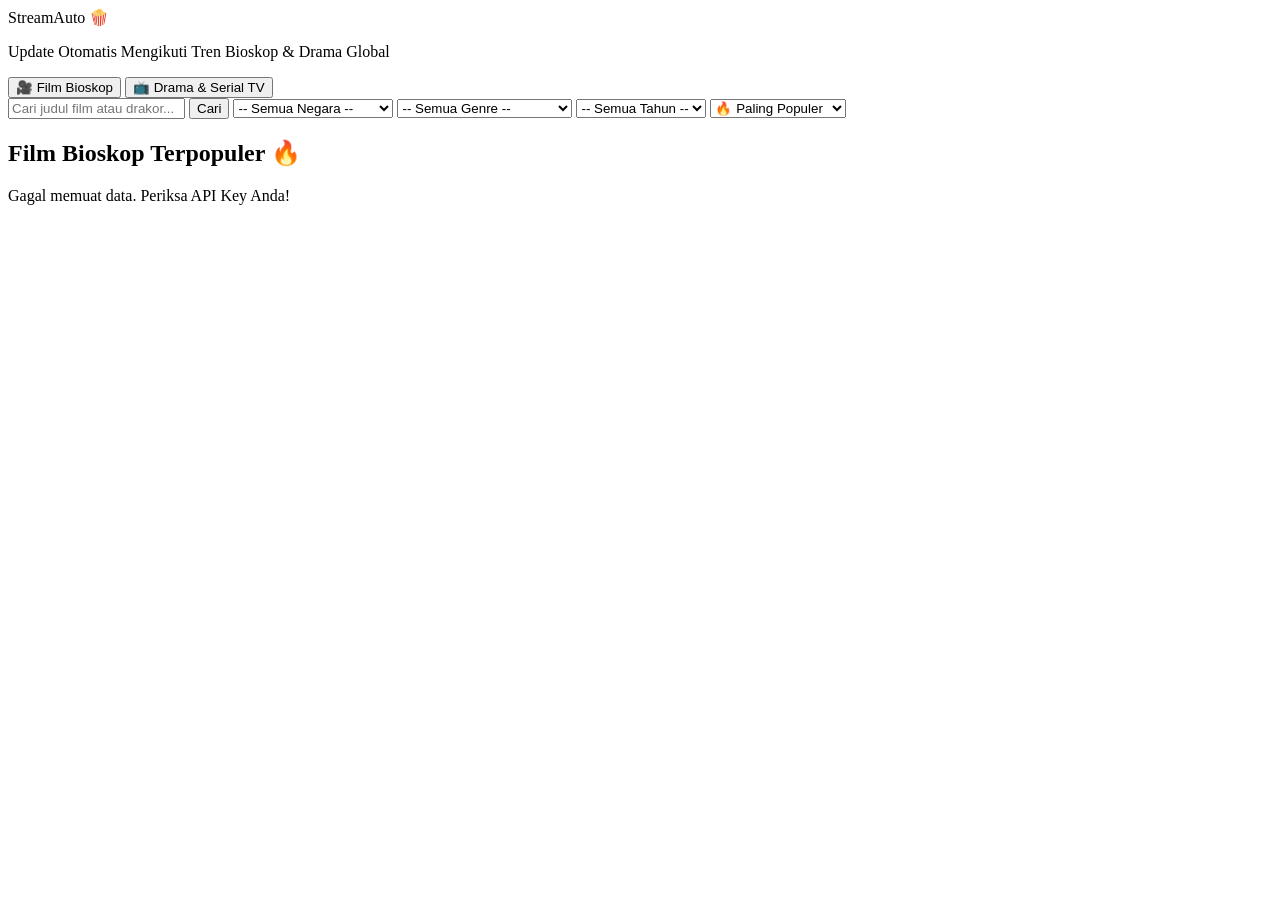
==== nonton.html @ 33d4e04e "Create nonton.html" ====
<!DOCTYPE html>
<html lang="id">
<head>
    <meta charset="UTF-8">
    <meta name="viewport" content="width=device-width, initial-scale=1.0">
    <title>Memutar Film - StreamAuto</title>
    <link rel="stylesheet" href="style.css">
</head>
<body>

    <header>
        <div class="logo"><a href="index.html" style="color: #e50914; text-decoration: none;">← Kembali ke Beranda</a></div>
    </header>

    <main class="container">
        <!-- Area Pemutar Video VidSrc dengan Proteksi Sandbox Anti-Iklan Luar -->
        <div class="player-container">
            <iframe id="vidSrcPlayer" src="" allowfullscreen scrolling="no" sandbox="allow-forms allow-popper-handlers allow-same-origin allow-scripts flex"></iframe>
        </div>

        <!-- Detail Informasi Film Singkronisasi Otomatis -->
        <div class="movie-detail">
            <h1 id="movieTitle">Memuat Judul...</h1>
            <p id="movieMeta" style="color: #888; font-size: 14px;"></p>
            <p id="movieOverview" class="overview"></p>
        </div>

        <!-- REKOMENDASI FILM SERUPA -->
        <div class="recommendations" style="margin-top: 40px;">
            <h3 style="border-left: 4px solid #e50914; padding-left: 10px;">Rekomendasi Film Serupa 🎬</h3>
            <div id="recommendationGrid" class="movie-grid">
                <div class="loading">Memuat rekomendasi serupa...</div>
            </div>
        </div>
    </main>

    <script>
        // INTEGRASI API KEY TMDB ANDA
        const TMDB_API_KEY = 'b9b1bba28890e19391f15763ac33de7e'; 
        const BASE_URL = 'https://themoviedb.org';

        // Menangkap parameter ID film dari halaman utama (?id=xxxx)
        const urlParams = new URLSearchParams(window.location.search);
        const movieId = urlParams.get('id');

        if (movieId) {
            // 1. Ambil Elemen Iframe dan Hubungkan Langsung ke Server VidSrc
            const player = document.getElementById('vidSrcPlayer');
            player.src = `https://vidsrcme.su{movieId}`;

            // 2. Mengambil Detail Informasi Film dari API TMDB Anda
            fetch(`${BASE_URL}/movie/${movieId}?api_key=${TMDB_API_KEY}&language=id-ID`)
                .then(res => res.json())
                .then(movie => {
                    document.getElementById('movieTitle').innerText = movie.title;
                    
                    // Format penulisan tahun dan skor rating film
                    const releaseYear = movie.release_date ? movie.release_date.split('-')[0] : 'N/A';
                    document.getElementById('movieMeta').innerText = `Tahun Rilis: ${releaseYear} | Skor Kontribusi: ⭐ ${movie.vote_average.toFixed(1)}`;
                    
                    // Menampilkan sinopsis film
                    document.getElementById('movieOverview').innerText = movie.overview || "Sinopsis belum tersedia dalam Bahasa Indonesia untuk film ini.";
                    document.title = `Nonton ${movie.title} - StreamAuto`;
                })
                .catch(err => {
                    console.error("Gagal memuat detail dari TMDB:", err);
                    document.getElementById('movieTitle').innerText = "Gagal Memuat Informasi Film";
                });

            // 3. Menarik Rekomendasi Film Serupa secara Otomatis dari API TMDB Anda
            fetch(`${BASE_URL}/movie/${movieId}/recommendations?api_key=${TMDB_API_KEY}&language=id-ID`)
                .then(res => res.json())
                .then(data => {
                    const grid = document.getElementById('recommendationGrid');
                    grid.innerHTML = ''; // Menghapus teks memuat sebelumnya
                    
                    // Batasi hanya menampilkan maksimal 6 kartu rekomendasi biar seimbang di layar
                    const limitedList = data.results.slice(0, 6);
                    
                    if(limitedList.length === 0) {
                        grid.innerHTML = "<p style='color:#666; grid-column: 1/-1; text-align:center;'>Tidak ada rekomendasi film serupa yang ditemukan.</p>";
                        return;
                    }

                    // Loop untuk mencetak kartu film rekomendasi
                    limitedList.forEach(rec => {
                        const poster = rec.poster_path ? `https://tmdb.org{rec.poster_path}` : 'https://placeholder.com';
                        const card = document.createElement('div');
                        card.className = 'movie-card';
                        card.innerHTML = `
                            <a href="nonton.html?id=${rec.id}">
                                <img src="${poster}" alt="${rec.title}" loading="lazy">
                                <div class="movie-info">
                                    <h3>${rec.title}</h3>
                                    <span class="rating">⭐ ${rec.vote_average.toFixed(1)}</span>
                                </div>
                            </a>
                        `;
                        grid.appendChild(card);
                    });
                })
                .catch(err => {
                    console.error("Gagal menarik data rekomendasi:", err);
                    document.getElementById('recommendationGrid').innerHTML = "";
                });
        } else {
            // Jika halaman diakses tanpa ID film yang valid, tendang balik ke beranda
            window.location.href = 'index.html';
        }
    </script>
</body>
</html>
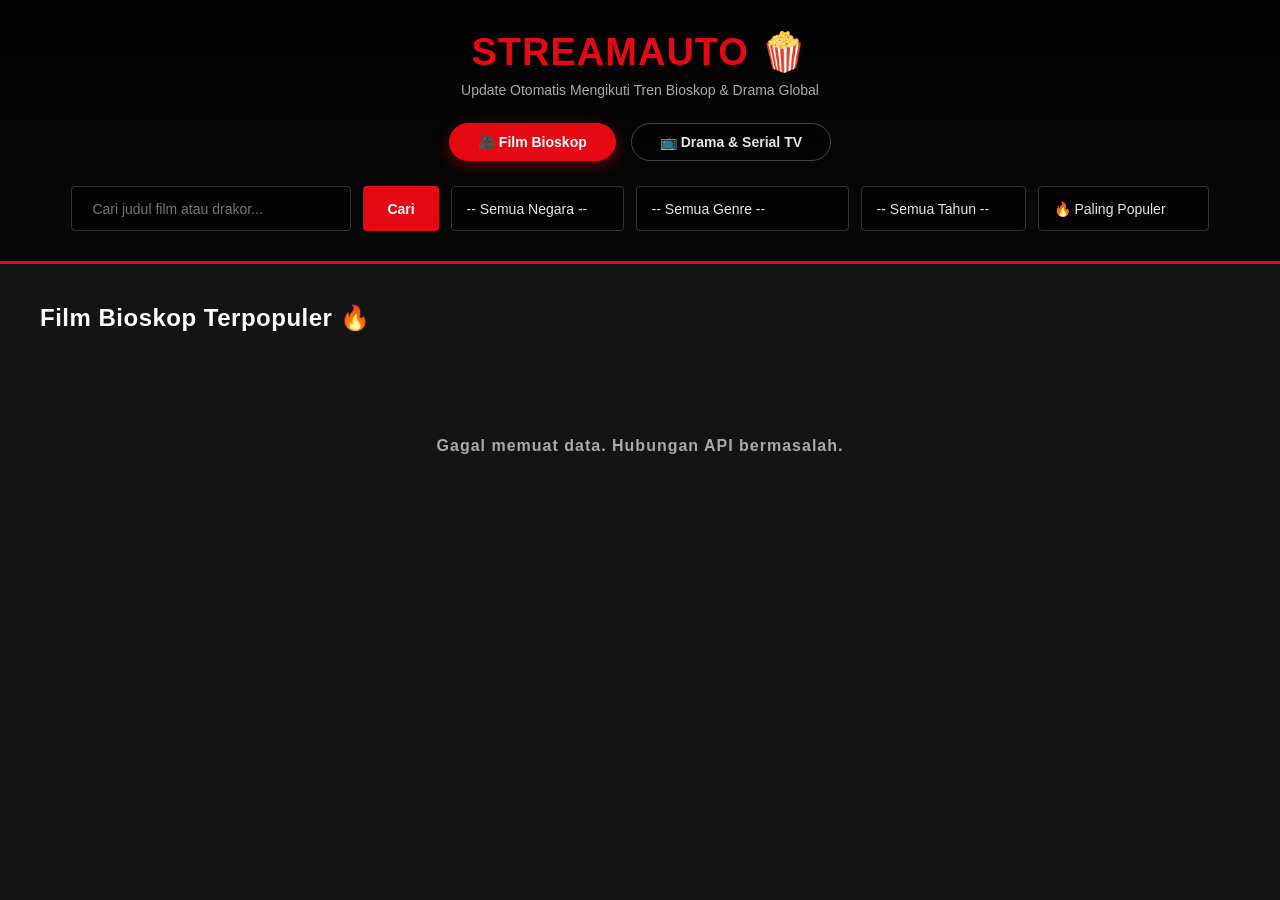
==== commit 3d3b2ca3: "Refactor comments in nonton.html for accuracy Updated comments for clarity and corrected terminology" ====
--- a/nonton.html
+++ b/nonton.html
@@ -13,12 +13,12 @@
     </header>
 
     <main class="container">
-        <!-- Area Pemutar Video VidSrc dengan Proteksi Sandbox Anti-Iklan Luar -->
-        <div class="player-container">
+        <!-- Area Pemutar Video VidSrc dengan Proteksi Sandbox Anti-Iklan Redirect -->
+        <div class="player-wrapper">
             <iframe id="vidSrcPlayer" src="" allowfullscreen scrolling="no" sandbox="allow-forms allow-popper-handlers allow-same-origin allow-scripts flex"></iframe>
         </div>
 
-        <!-- Detail Informasi Film Singkronisasi Otomatis -->
+        <!-- Detail Informasi Film Sinkronisasi Otomatis -->
         <div class="movie-detail">
             <h1 id="movieTitle">Memuat Judul...</h1>
             <p id="movieMeta" style="color: #888; font-size: 14px;"></p>
@@ -37,28 +37,28 @@
     <script>
         // INTEGRASI API KEY TMDB ANDA
         const TMDB_API_KEY = 'b9b1bba28890e19391f15763ac33de7e'; 
-        const BASE_URL = 'https://themoviedb.org';
+        const BASE_URL = 'https://themoviedb.org'; // SUDAH DIPERBAIKI (Wajib menggunakan api.)
+        const EMBED_DOMAIN = 'https://vidsrc-embed.ru'; // Menggunakan domain dokumen baru Anda
 
         // Menangkap parameter ID film dari halaman utama (?id=xxxx)
         const urlParams = new URLSearchParams(window.location.search);
         const movieId = urlParams.get('id');
 
         if (movieId) {
-            // 1. Ambil Elemen Iframe dan Hubungkan Langsung ke Server VidSrc
+            // 1. Hubungkan Langsung ke Server VidSrc Sesuai Dokumen Baru Anda
             const player = document.getElementById('vidSrcPlayer');
-            player.src = `https://vidsrcme.su{movieId}`;
+            player.src = `${EMBED_DOMAIN}/movie?tmdb=${movieId}&ds_lang=id&autoplay=1`;
 
-            // 2. Mengambil Detail Informasi Film dari API TMDB Anda
+            // 2. Mengambil Detail Informasi Film dari API TMDB
             fetch(`${BASE_URL}/movie/${movieId}?api_key=${TMDB_API_KEY}&language=id-ID`)
                 .then(res => res.json())
                 .then(movie => {
                     document.getElementById('movieTitle').innerText = movie.title;
                     
-                    // Format penulisan tahun dan skor rating film
+                    // Format penulisan tahun rilis pendek dan skor rating film
                     const releaseYear = movie.release_date ? movie.release_date.split('-')[0] : 'N/A';
                     document.getElementById('movieMeta').innerText = `Tahun Rilis: ${releaseYear} | Skor Kontribusi: ⭐ ${movie.vote_average.toFixed(1)}`;
                     
-                    // Menampilkan sinopsis film
                     document.getElementById('movieOverview').innerText = movie.overview || "Sinopsis belum tersedia dalam Bahasa Indonesia untuk film ini.";
                     document.title = `Nonton ${movie.title} - StreamAuto`;
                 })
@@ -67,20 +67,20 @@
                     document.getElementById('movieTitle').innerText = "Gagal Memuat Informasi Film";
                 });
 
-            // 3. Menarik Rekomendasi Film Serupa secara Otomatis dari API TMDB Anda
+            // 3. Menarik Rekomendasi Film Serupa secara Otomatis dari API TMDB
             fetch(`${BASE_URL}/movie/${movieId}/recommendations?api_key=${TMDB_API_KEY}&language=id-ID`)
                 .then(res => res.json())
                 .then(data => {
                     const grid = document.getElementById('recommendationGrid');
-                    grid.innerHTML = ''; // Menghapus teks memuat sebelumnya
+                    grid.innerHTML = ''; // Menghapus teks loading
                     
-                    // Batasi hanya menampilkan maksimal 6 kartu rekomendasi biar seimbang di layar
-                    const limitedList = data.results.slice(0, 6);
-                    
-                    if(limitedList.length === 0) {
+                    if(!data.results || data.results.length === 0) {
                         grid.innerHTML = "<p style='color:#666; grid-column: 1/-1; text-align:center;'>Tidak ada rekomendasi film serupa yang ditemukan.</p>";
                         return;
                     }
+
+                    // Batasi hanya menampilkan maksimal 6 kartu rekomendasi
+                    const limitedList = data.results.slice(0, 6);
 
                     // Loop untuk mencetak kartu film rekomendasi
                     limitedList.forEach(rec => {
@@ -104,7 +104,6 @@
                     document.getElementById('recommendationGrid').innerHTML = "";
                 });
         } else {
-            // Jika halaman diakses tanpa ID film yang valid, tendang balik ke beranda
             window.location.href = 'index.html';
         }
     </script>
--- a/style.css
+++ b/style.css
@@ -0,0 +1,420 @@
+/* ==========================================================================
+   1. RESET & VARIABEL UTAMA (Tema Netflix Premium)
+   ========================================================================== */
+:root {
+    --netflix-black: #141414;
+    --netflix-dark: #080808;
+    --netflix-red: #e50914;
+    --netflix-red-hover: #b80710;
+    --text-white: #ffffff;
+    --text-gray: #aaaaaa;
+    --text-light-gray: #e5e5e5;
+    --card-background: #181818;
+    --border-color: #262626;
+    --shadow-color: rgba(0, 0, 0, 0.7);
+}
+
+* {
+    box-sizing: border-box;
+    margin: 0;
+    padding: 0;
+}
+
+body {
+    background-color: var(--netflix-black);
+    color: var(--text-white);
+    font-family: 'Helvetica Neue', Helvetica, Arial, sans-serif;
+    min-height: 100vh;
+    -webkit-font-smoothing: antialiased;
+}
+
+/* ==========================================================================
+   2. HEADER & LOGO AREA
+   ========================================================================== */
+header {
+    background: linear-gradient(to bottom, rgba(0,0,0,0.8) 0%, rgba(20,20,20,0) 100%);
+    background-color: var(--netflix-dark);
+    padding: 30px 20px;
+    text-align: center;
+    border-bottom: 3px solid var(--netflix-red);
+}
+
+.logo {
+    font-size: 38px;
+    font-weight: 900;
+    color: var(--netflix-red);
+    letter-spacing: 1px;
+    text-transform: uppercase;
+    cursor: pointer;
+    user-select: none;
+    display: inline-block;
+    transition: transform 0.3s ease;
+}
+
+.logo:hover {
+    transform: scale(1.05);
+}
+
+.logo a {
+    color: var(--netflix-red);
+    text-decoration: none;
+}
+
+header p {
+    margin-top: 8px;
+    color: var(--text-gray);
+    font-size: 14px;
+    font-weight: 500;
+}
+
+/* ==========================================================================
+   3. NAVIGASI TABS (Kategori Film & TV)
+   ========================================================================== */
+.nav-tabs {
+    margin-top: 25px;
+    display: flex;
+    justify-content: center;
+    gap: 15px;
+}
+
+.tab-btn {
+    padding: 10px 28px;
+    background-color: rgba(0, 0, 0, 0.4);
+    color: var(--text-light-gray);
+    border: 1px solid #444;
+    border-radius: 20px; /* Membuat sudut membulat elegan */
+    cursor: pointer;
+    font-weight: bold;
+    font-size: 14px;
+    transition: all 0.2s ease;
+}
+
+.tab-btn:hover {
+    background-color: rgba(255, 255, 255, 0.1);
+    border-color: var(--text-white);
+    color: var(--text-white);
+}
+
+.tab-btn.active {
+    background-color: var(--netflix-red);
+    border-color: var(--netflix-red);
+    color: var(--text-white);
+    box-shadow: 0 4px 15px rgba(229, 9, 20, 0.4);
+}
+
+/* ==========================================================================
+   4. PANEL PENCARIAN & FILTER RESPONSIF (HP, TAB, LAPTOP)
+   ========================================================================== */
+.search-bar-container {
+    margin-top: 25px;
+    display: flex;
+    justify-content: center;
+    align-items: center;
+    gap: 12px;
+    flex-wrap: wrap; 
+    padding: 0 20px;
+    width: 100%;
+}
+
+.search-bar-container input {
+    padding: 12px 20px;
+    width: 280px; 
+    height: 45px;
+    border: 1px solid #333;
+    border-radius: 4px;
+    background-color: rgba(0, 0, 0, 0.75);
+    color: var(--text-white);
+    font-size: 14px;
+    outline: none;
+    transition: all 0.3s ease;
+}
+
+.search-bar-container input:focus {
+    border-color: var(--text-white);
+    background-color: rgba(0, 0, 0, 0.9);
+    box-shadow: 0 0 8px rgba(255, 255, 255, 0.2);
+}
+
+.search-bar-container button {
+    padding: 0 24px;
+    height: 45px;
+    background-color: var(--netflix-red);
+    color: var(--text-white);
+    border: none;
+    border-radius: 4px;
+    cursor: pointer;
+    font-weight: bold;
+    font-size: 14px;
+    transition: background 0.2s ease;
+    display: flex;
+    align-items: center;
+    justify-content: center;
+}
+
+.search-bar-container button:hover {
+    background-color: var(--netflix-red-hover);
+}
+
+.search-bar-container select {
+    padding: 0 15px;
+    height: 45px;
+    min-width: 160px; 
+    background-color: rgba(0, 0, 0, 0.75);
+    color: var(--text-light-gray);
+    border: 1px solid #333;
+    border-radius: 4px;
+    font-size: 14px;
+    cursor: pointer;
+    outline: none;
+    transition: border-color 0.2s;
+    appearance: none; 
+    -webkit-appearance: none;
+    background-image: url("data:image/svg+xml;utf8,<svg xmlns='http://w3.org' width='10' height='6' viewBox='0 0 10 6'><path fill='%23aaa' d='M0 0l5 5 5-5z'/></svg>"); 
+    background-repeat: no-repeat;
+    background-position: right 15px center;
+    padding-right: 35px;
+}
+
+.search-bar-container select:focus {
+    border-color: var(--netflix-red);
+}
+
+/* ==========================================================================
+   5. LAYOUT GRID & KARTU POSTER FILM
+   ========================================================================== */
+.container {
+    max-width: 1400px;
+    margin: 40px auto;
+    padding: 0 40px;
+}
+
+h2, h3 {
+    font-size: 24px;
+    font-weight: bold;
+    margin-bottom: 25px;
+    letter-spacing: 0.5px;
+}
+
+.movie-grid {
+    display: grid;
+    grid-template-columns: repeat(auto-fill, minmax(200px, 1fr));
+    gap: 25px;
+}
+
+.movie-card {
+    background-color: var(--card-background);
+    border-radius: 6px;
+    overflow: hidden;
+    box-shadow: 0 4px 10px rgba(0,0,0,0.3);
+    transition: transform 0.4s cubic-bezier(0.25, 0.8, 0.25, 1), box-shadow 0.4s ease;
+    position: relative;
+}
+
+.movie-card:hover {
+    transform: scale(1.08);
+    box-shadow: 0 12px 25px var(--shadow-color);
+    z-index: 10;
+}
+
+.movie-card a {
+    text-decoration: none;
+    color: inherit;
+}
+
+.movie-card img {
+    width: 100%;
+    height: 300px;
+    object-fit: cover;
+    display: block;
+    border-bottom: 1px solid #202020;
+}
+
+.movie-info {
+    padding: 15px;
+    background-color: var(--card-background);
+}
+
+.movie-info h3 {
+    font-size: 14px;
+    font-weight: bold;
+    margin: 0 0 8px 0;
+    white-space: nowrap;
+    overflow: hidden;
+    text-overflow: ellipsis;
+    color: var(--text-white);
+}
+
+.rating {
+    color: #46d369; /* Warna hijau khas Netflix Match */
+    font-size: 13px;
+    font-weight: bold;
+}
+
+.loading {
+    text-align: center;
+    grid-column: 1 / -1;
+    padding: 80px 0;
+    color: var(--text-gray);
+    font-size: 16px;
+    font-weight: bold;
+    letter-spacing: 1px;
+}
+
+/* ==========================================================================
+   6. HALAMAN STRUKTUR STREAMING PLAYER (`stream.html`)
+   ========================================================================== */
+.player-wrapper {
+    position: relative;
+    padding-bottom: 56.25%; /* Aspek rasio layar lebar 16:9 */
+    height: 0;
+    overflow: hidden;
+    border-radius: 8px;
+    background: #000;
+    box-shadow: 0 10px 30px rgba(0,0,0,0.8);
+    border: 1px solid var(--border-color);
+}
+
+.player-wrapper iframe {
+    position: absolute;
+    top: 0; left: 0; width: 100%; height: 100%; border: 0;
+}
+
+.navigation-bar {
+    display: flex;
+    justify-content: space-between;
+    align-items: center;
+    margin-top: 15px;
+    background: #161616;
+    padding: 12px 20px;
+    border-radius: 6px;
+    border: 1px solid var(--border-color);
+}
+
+.nav-group {
+    display: flex;
+    gap: 10px;
+}
+
+.stream-btn {
+    padding: 10px 18px;
+    background-color: #262626;
+    color: #fff;
+    border: none;
+    border-radius: 4px;
+    font-weight: bold;
+    font-size: 14px;
+    cursor: pointer;
+    text-decoration: none;
+    transition: all 0.2s;
+    display: inline-flex;
+    align-items: center;
+    justify-content: center;
+}
+
+.stream-btn:hover {
+    background-color: #363636;
+}
+
+.stream-btn.primary {
+    background-color: var(--netflix-red);
+}
+
+.stream-btn.primary:hover {
+    background-color: var(--netflix-red-hover);
+}
+
+.stream-btn:disabled {
+    background-color: #1a1a1a;
+    color: #555;
+    cursor: not-allowed;
+}
+
+.movie-detail {
+    margin-top: 25px;
+    border-bottom: 1px solid #222;
+    padding-bottom: 20px;
+}
+
+.movie-detail h1 { 
+    margin: 0 0 8px 0; 
+    font-size: 26px; 
+}
+
+.overview {
+    color: #ccc;
+    line-height: 1.6;
+    font-size: 16px;
+    margin-top: 10px;
+}
+
+/* ==========================================================================
+   7. MEDIA QUERIES RESPONSIVITAS DEVICE
+   ========================================================================== */
+
+/* KONDISI UNTUK TABLET (Lebar Maksimal 1024px) */
+@media (max-width: 1024px) {
+    .container {
+        padding: 0 30px;
+    }
+    .search-bar-container {
+        gap: 10px;
+    }
+    .search-bar-container input {
+        width: 240px; 
+    }
+    .search-bar-container select {
+        min-width: 140px;
+    }
+}
+
+/* KONDISI UNTUK SMARTPHONE / HP (Lebar Maksimal 768px) */
+@media (max-width: 768px) {
+    .container {
+        padding: 0 20px;
+        margin: 25px auto;
+    }
+    
+    header {
+        padding: 20px 10px;
+    }
+
+    .logo {
+        font-size: 30px;
+    }
+
+    /* Transformasi Dropdown Filter menjadi Vertikal Penuh di HP */
+    .search-bar-container {
+        flex-direction: column;
+        align-items: stretch;
+        gap: 8px;
+        margin-top: 15px;
+        padding: 0;
+    }
+
+    .search-bar-container input,
+    .search-bar-container button,
+    .search-bar-container select {
+        width: 100% !important; 
+        max-width: 100%;
+        height: 48px; 
+        font-size: 15px; 
+    }
+
+    .movie-grid {
+        grid-template-columns: repeat(auto-fill, minmax(140px, 1fr));
+        gap: 15px;
+    }
+
+    .movie-card img {
+        height: 210px;
+    }
+
+    .navigation-bar {
+        padding: 10px;
+    }
+
+    .stream-btn {
+        padding: 8px 12px;
+        font-size: 12px;
+    }
+}
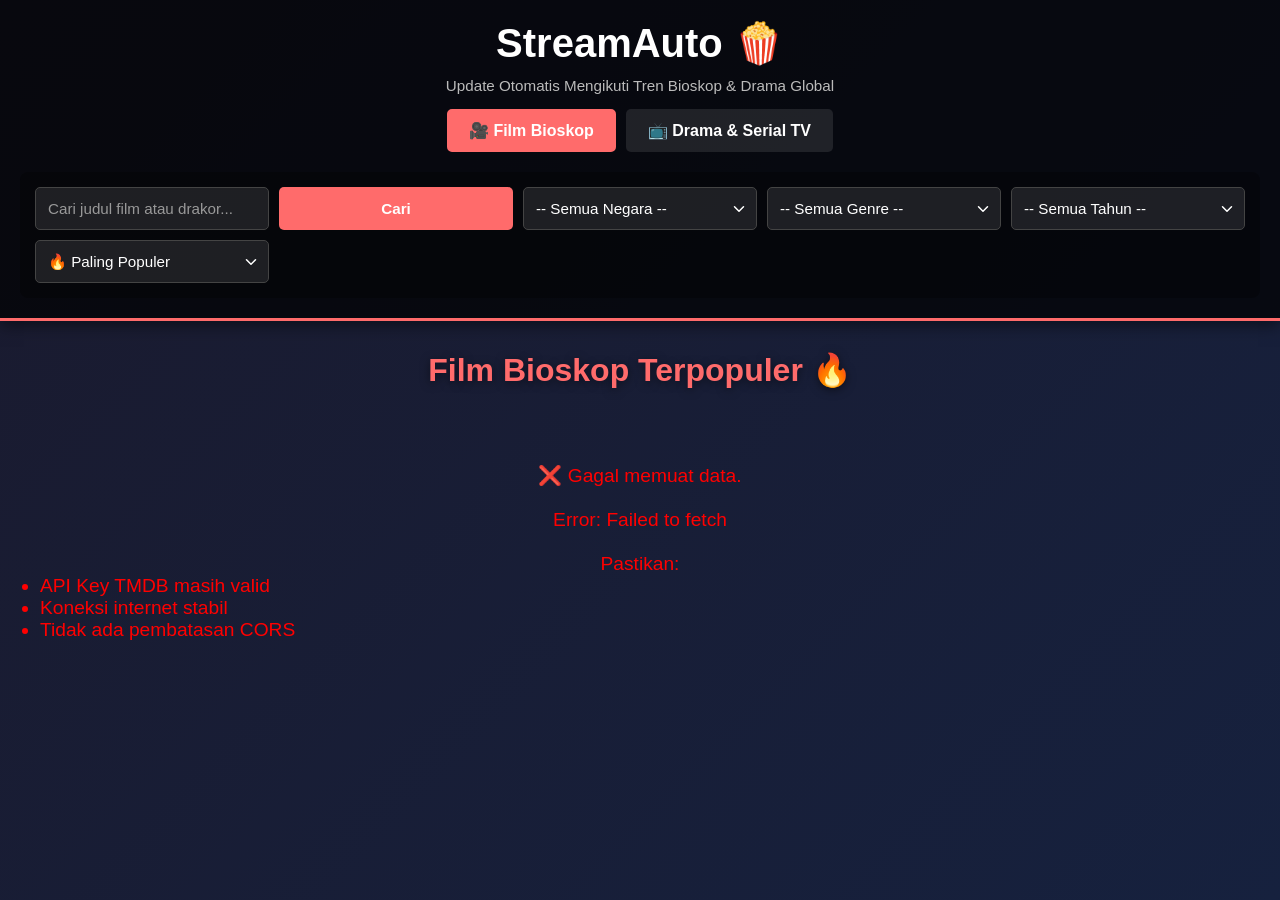
==== commit 70428dd1: "Update nonton.html" ====
--- a/nonton.html
+++ b/nonton.html
@@ -4,30 +4,215 @@
     <meta charset="UTF-8">
     <meta name="viewport" content="width=device-width, initial-scale=1.0">
     <title>Memutar Film - StreamAuto</title>
-    <link rel="stylesheet" href="style.css">
+    <style>
+* {
+    margin: 0;
+    padding: 0;
+    box-sizing: border-box;
+}
+
+body {
+    font-family: 'Segoe UI', Tahoma, Geneva, Verdana, sans-serif;
+    background: linear-gradient(135deg, #1a1a2e 0%, #16213e 100%);
+    color: #fff;
+    min-height: 100vh;
+}
+
+header {
+    background: rgba(0, 0, 0, 0.7);
+    padding: 20px;
+    text-align: center;
+    border-bottom: 3px solid #ff6b6b;
+    box-shadow: 0 4px 15px rgba(0, 0, 0, 0.5);
+}
+
+.logo a {
+    font-size: 1.5em;
+    color: #ff6b6b;
+    text-decoration: none;
+    transition: all 0.3s ease;
+}
+
+.logo a:hover {
+    color: #ff5252;
+}
+
+.container {
+    max-width: 1200px;
+    margin: 0 auto;
+    padding: 30px 20px;
+}
+
+.player-wrapper {
+    position: relative;
+    padding-bottom: 56.25%;
+    height: 0;
+    overflow: hidden;
+    margin-bottom: 30px;
+    border-radius: 10px;
+    box-shadow: 0 10px 30px rgba(0, 0, 0, 0.5);
+}
+
+.player-wrapper iframe {
+    position: absolute;
+    top: 0;
+    left: 0;
+    width: 100%;
+    height: 100%;
+    border: none;
+}
+
+.movie-detail {
+    background: rgba(0, 0, 0, 0.6);
+    padding: 30px;
+    border-radius: 10px;
+    margin-bottom: 30px;
+    border-left: 5px solid #ff6b6b;
+}
+
+.movie-detail h1 {
+    font-size: 2.5em;
+    margin-bottom: 10px;
+    color: #ff6b6b;
+}
+
+.movie-detail p {
+    margin: 10px 0;
+    line-height: 1.6;
+}
+
+.overview {
+    margin-top: 20px;
+    color: #ccc;
+    font-size: 1em;
+}
+
+.recommendations {
+    margin-top: 40px;
+}
+
+.recommendations h3 {
+    font-size: 1.5em;
+    margin-bottom: 20px;
+    border-left: 4px solid #ff6b6b;
+    padding-left: 10px;
+}
+
+.movie-grid {
+    display: grid;
+    grid-template-columns: repeat(auto-fill, minmax(200px, 1fr));
+    gap: 20px;
+}
+
+.movie-card {
+    background: rgba(0, 0, 0, 0.6);
+    border-radius: 10px;
+    overflow: hidden;
+    transition: all 0.3s ease;
+    cursor: pointer;
+    box-shadow: 0 4px 15px rgba(0, 0, 0, 0.4);
+}
+
+.movie-card:hover {
+    transform: translateY(-10px) scale(1.05);
+    box-shadow: 0 10px 30px rgba(255, 107, 107, 0.3);
+}
+
+.movie-card a {
+    text-decoration: none;
+    color: inherit;
+    display: block;
+}
+
+.movie-card img {
+    width: 100%;
+    height: 300px;
+    object-fit: cover;
+    transition: filter 0.3s ease;
+}
+
+.movie-card:hover img {
+    filter: brightness(0.7);
+}
+
+.movie-info {
+    padding: 15px;
+    background: rgba(0, 0, 0, 0.8);
+}
+
+.movie-info h3 {
+    font-size: 1.1em;
+    margin-bottom: 8px;
+    line-height: 1.4;
+    color: #fff;
+}
+
+.rating {
+    display: inline-block;
+    background: #ff6b6b;
+    padding: 5px 10px;
+    border-radius: 5px;
+    font-size: 0.9em;
+    font-weight: bold;
+}
+
+.loading {
+    grid-column: 1 / -1;
+    text-align: center;
+    padding: 50px 20px;
+    font-size: 1.2em;
+    color: #bbb;
+}
+
+@media (max-width: 768px) {
+    .movie-detail h1 {
+        font-size: 1.8em;
+    }
+
+    .movie-grid {
+        grid-template-columns: repeat(auto-fill, minmax(150px, 1fr));
+    }
+
+    .container {
+        padding: 15px 10px;
+    }
+}
+
+@media (max-width: 480px) {
+    .movie-detail h1 {
+        font-size: 1.3em;
+    }
+
+    .player-wrapper {
+        margin-bottom: 20px;
+    }
+
+    .movie-grid {
+        grid-template-columns: repeat(auto-fill, minmax(120px, 1fr));
+        gap: 10px;
+    }
+}
+    </style>
 </head>
 <body>
 
     <header>
-        <div class="logo"><a href="index.html" style="color: #e50914; text-decoration: none;">← Kembali ke Beranda</a></div>
+        <div class="logo"><a href="index.html">← Kembali ke Beranda</a></div>
     </header>
 
     <main class="container">
-        <!-- Area Pemutar Video VidSrc dengan Proteksi Sandbox Anti-Iklan Redirect -->
         <div class="player-wrapper">
-            <iframe id="vidSrcPlayer" src="" allowfullscreen scrolling="no" sandbox="allow-forms allow-popper-handlers allow-same-origin allow-scripts flex"></iframe>
+            <iframe id="vidSrcPlayer" src="" allowfullscreen scrolling="no" sandbox="allow-forms allow-popper allow-same-origin allow-scripts allow-popups"></iframe>
         </div>
 
-        <!-- Detail Informasi Film Sinkronisasi Otomatis -->
         <div class="movie-detail">
             <h1 id="movieTitle">Memuat Judul...</h1>
             <p id="movieMeta" style="color: #888; font-size: 14px;"></p>
             <p id="movieOverview" class="overview"></p>
         </div>
 
-        <!-- REKOMENDASI FILM SERUPA -->
-        <div class="recommendations" style="margin-top: 40px;">
-            <h3 style="border-left: 4px solid #e50914; padding-left: 10px;">Rekomendasi Film Serupa 🎬</h3>
+        <div class="recommendations">
+            <h3>Rekomendasi Film Serupa 🎬</h3>
             <div id="recommendationGrid" class="movie-grid">
                 <div class="loading">Memuat rekomendasi serupa...</div>
             </div>
@@ -35,64 +220,57 @@
     </main>
 
     <script>
-        // INTEGRASI API KEY TMDB ANDA
         const TMDB_API_KEY = 'b9b1bba28890e19391f15763ac33de7e'; 
-        const BASE_URL = 'https://themoviedb.org'; // SUDAH DIPERBAIKI (Wajib menggunakan api.)
-        const EMBED_DOMAIN = 'https://vidsrc-embed.ru'; // Menggunakan domain dokumen baru Anda
-
-        // Menangkap parameter ID film dari halaman utama (?id=xxxx)
+        const BASE_URL = 'https://api.themoviedb.org/3';
+        const IMAGE_BASE_URL = 'https://image.tmdb.org/t/p/w500';
+        const EMBED_DOMAIN = 'https://vidsrc.me';
+
         const urlParams = new URLSearchParams(window.location.search);
         const movieId = urlParams.get('id');
 
         if (movieId) {
-            // 1. Hubungkan Langsung ke Server VidSrc Sesuai Dokumen Baru Anda
             const player = document.getElementById('vidSrcPlayer');
-            player.src = `${EMBED_DOMAIN}/movie?tmdb=${movieId}&ds_lang=id&autoplay=1`;
-
-            // 2. Mengambil Detail Informasi Film dari API TMDB
+            player.src = `${EMBED_DOMAIN}/embed/movie?tmdb=${movieId}&autoplay=1`;
+
             fetch(`${BASE_URL}/movie/${movieId}?api_key=${TMDB_API_KEY}&language=id-ID`)
                 .then(res => res.json())
                 .then(movie => {
                     document.getElementById('movieTitle').innerText = movie.title;
                     
-                    // Format penulisan tahun rilis pendek dan skor rating film
                     const releaseYear = movie.release_date ? movie.release_date.split('-')[0] : 'N/A';
-                    document.getElementById('movieMeta').innerText = `Tahun Rilis: ${releaseYear} | Skor Kontribusi: ⭐ ${movie.vote_average.toFixed(1)}`;
+                    document.getElementById('movieMeta').innerText = `Tahun Rilis: ${releaseYear} | Rating: ⭐ ${movie.vote_average ? movie.vote_average.toFixed(1) : '0.0'}`;
                     
-                    document.getElementById('movieOverview').innerText = movie.overview || "Sinopsis belum tersedia dalam Bahasa Indonesia untuk film ini.";
+                    document.getElementById('movieOverview').innerText = movie.overview || "Sinopsis belum tersedia.";
                     document.title = `Nonton ${movie.title} - StreamAuto`;
                 })
                 .catch(err => {
-                    console.error("Gagal memuat detail dari TMDB:", err);
+                    console.error("Error:", err);
                     document.getElementById('movieTitle').innerText = "Gagal Memuat Informasi Film";
                 });
 
-            // 3. Menarik Rekomendasi Film Serupa secara Otomatis dari API TMDB
             fetch(`${BASE_URL}/movie/${movieId}/recommendations?api_key=${TMDB_API_KEY}&language=id-ID`)
                 .then(res => res.json())
                 .then(data => {
                     const grid = document.getElementById('recommendationGrid');
-                    grid.innerHTML = ''; // Menghapus teks loading
+                    grid.innerHTML = '';
                     
                     if(!data.results || data.results.length === 0) {
-                        grid.innerHTML = "<p style='color:#666; grid-column: 1/-1; text-align:center;'>Tidak ada rekomendasi film serupa yang ditemukan.</p>";
+                        grid.innerHTML = "<p style='color:#666; grid-column: 1/-1; text-align:center;'>Tidak ada rekomendasi film serupa.</p>";
                         return;
                     }
 
-                    // Batasi hanya menampilkan maksimal 6 kartu rekomendasi
                     const limitedList = data.results.slice(0, 6);
 
-                    // Loop untuk mencetak kartu film rekomendasi
                     limitedList.forEach(rec => {
-                        const poster = rec.poster_path ? `https://tmdb.org{rec.poster_path}` : 'https://placeholder.com';
+                        const poster = rec.poster_path ? `${IMAGE_BASE_URL}${rec.poster_path}` : 'https://via.placeholder.com/300x450?text=No+Image';
                         const card = document.createElement('div');
                         card.className = 'movie-card';
                         card.innerHTML = `
                             <a href="nonton.html?id=${rec.id}">
-                                <img src="${poster}" alt="${rec.title}" loading="lazy">
+                                <img src="${poster}" alt="${rec.title}" loading="lazy" onerror="this.src='https://via.placeholder.com/300x450?text=No+Image'">
                                 <div class="movie-info">
                                     <h3>${rec.title}</h3>
-                                    <span class="rating">⭐ ${rec.vote_average.toFixed(1)}</span>
+                                    <span class="rating">⭐ ${rec.vote_average ? rec.vote_average.toFixed(1) : '0.0'}</span>
                                 </div>
                             </a>
                         `;
@@ -100,8 +278,7 @@
                     });
                 })
                 .catch(err => {
-                    console.error("Gagal menarik data rekomendasi:", err);
-                    document.getElementById('recommendationGrid').innerHTML = "";
+                    console.error("Error:", err);
                 });
         } else {
             window.location.href = 'index.html';
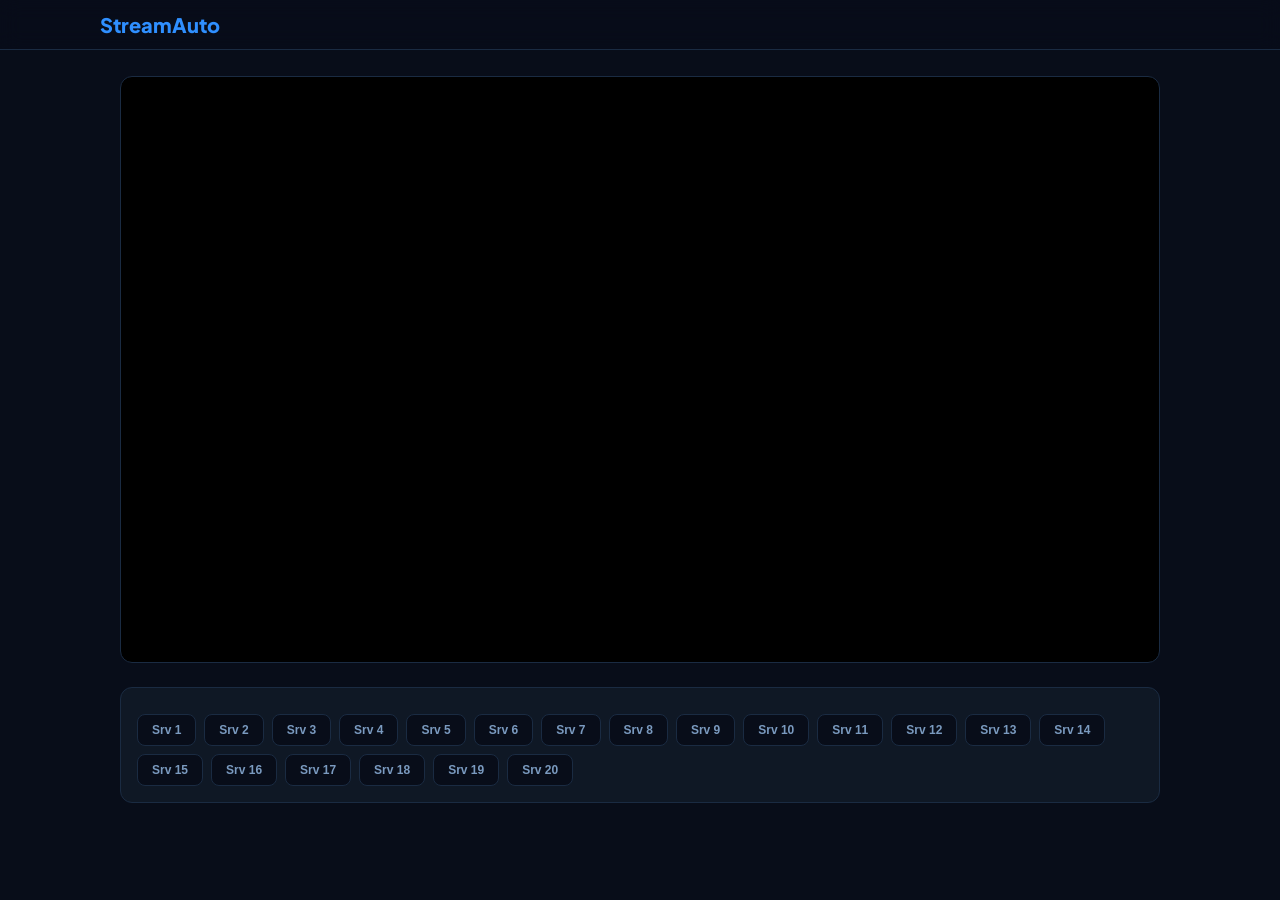
==== commit b86082e7: "Update nonton.html" ====
--- a/nonton.html
+++ b/nonton.html
@@ -3,286 +3,118 @@
 <head>
     <meta charset="UTF-8">
     <meta name="viewport" content="width=device-width, initial-scale=1.0">
-    <title>Memutar Film - StreamAuto</title>
+    <title id="pageTitle">StreamAuto — Player</title>
+    <link href="https://fonts.googleapis.com/css2?family=Plus+Jakarta+Sans:wght@400;500;600;700;800&display=swap" rel="stylesheet">
     <style>
-* {
-    margin: 0;
-    padding: 0;
-    box-sizing: border-box;
-}
-
-body {
-    font-family: 'Segoe UI', Tahoma, Geneva, Verdana, sans-serif;
-    background: linear-gradient(135deg, #1a1a2e 0%, #16213e 100%);
-    color: #fff;
-    min-height: 100vh;
-}
-
-header {
-    background: rgba(0, 0, 0, 0.7);
-    padding: 20px;
-    text-align: center;
-    border-bottom: 3px solid #ff6b6b;
-    box-shadow: 0 4px 15px rgba(0, 0, 0, 0.5);
-}
-
-.logo a {
-    font-size: 1.5em;
-    color: #ff6b6b;
-    text-decoration: none;
-    transition: all 0.3s ease;
-}
-
-.logo a:hover {
-    color: #ff5252;
-}
-
-.container {
-    max-width: 1200px;
-    margin: 0 auto;
-    padding: 30px 20px;
-}
-
-.player-wrapper {
-    position: relative;
-    padding-bottom: 56.25%;
-    height: 0;
-    overflow: hidden;
-    margin-bottom: 30px;
-    border-radius: 10px;
-    box-shadow: 0 10px 30px rgba(0, 0, 0, 0.5);
-}
-
-.player-wrapper iframe {
-    position: absolute;
-    top: 0;
-    left: 0;
-    width: 100%;
-    height: 100%;
-    border: none;
-}
-
-.movie-detail {
-    background: rgba(0, 0, 0, 0.6);
-    padding: 30px;
-    border-radius: 10px;
-    margin-bottom: 30px;
-    border-left: 5px solid #ff6b6b;
-}
-
-.movie-detail h1 {
-    font-size: 2.5em;
-    margin-bottom: 10px;
-    color: #ff6b6b;
-}
-
-.movie-detail p {
-    margin: 10px 0;
-    line-height: 1.6;
-}
-
-.overview {
-    margin-top: 20px;
-    color: #ccc;
-    font-size: 1em;
-}
-
-.recommendations {
-    margin-top: 40px;
-}
-
-.recommendations h3 {
-    font-size: 1.5em;
-    margin-bottom: 20px;
-    border-left: 4px solid #ff6b6b;
-    padding-left: 10px;
-}
-
-.movie-grid {
-    display: grid;
-    grid-template-columns: repeat(auto-fill, minmax(200px, 1fr));
-    gap: 20px;
-}
-
-.movie-card {
-    background: rgba(0, 0, 0, 0.6);
-    border-radius: 10px;
-    overflow: hidden;
-    transition: all 0.3s ease;
-    cursor: pointer;
-    box-shadow: 0 4px 15px rgba(0, 0, 0, 0.4);
-}
-
-.movie-card:hover {
-    transform: translateY(-10px) scale(1.05);
-    box-shadow: 0 10px 30px rgba(255, 107, 107, 0.3);
-}
-
-.movie-card a {
-    text-decoration: none;
-    color: inherit;
-    display: block;
-}
-
-.movie-card img {
-    width: 100%;
-    height: 300px;
-    object-fit: cover;
-    transition: filter 0.3s ease;
-}
-
-.movie-card:hover img {
-    filter: brightness(0.7);
-}
-
-.movie-info {
-    padding: 15px;
-    background: rgba(0, 0, 0, 0.8);
-}
-
-.movie-info h3 {
-    font-size: 1.1em;
-    margin-bottom: 8px;
-    line-height: 1.4;
-    color: #fff;
-}
-
-.rating {
-    display: inline-block;
-    background: #ff6b6b;
-    padding: 5px 10px;
-    border-radius: 5px;
-    font-size: 0.9em;
-    font-weight: bold;
-}
-
-.loading {
-    grid-column: 1 / -1;
-    text-align: center;
-    padding: 50px 20px;
-    font-size: 1.2em;
-    color: #bbb;
-}
-
-@media (max-width: 768px) {
-    .movie-detail h1 {
-        font-size: 1.8em;
-    }
-
-    .movie-grid {
-        grid-template-columns: repeat(auto-fill, minmax(150px, 1fr));
-    }
-
-    .container {
-        padding: 15px 10px;
-    }
-}
-
-@media (max-width: 480px) {
-    .movie-detail h1 {
-        font-size: 1.3em;
-    }
-
-    .player-wrapper {
-        margin-bottom: 20px;
-    }
-
-    .movie-grid {
-        grid-template-columns: repeat(auto-fill, minmax(120px, 1fr));
-        gap: 10px;
-    }
-}
+        :root {
+            --bg-deep: #080d19; --bg-card: #0f1825; --bg-hover: #182235;
+            --border: #1a2b42; --border-l: #243d5a; --accent: #2f8fff;
+            --text-1: #eef2ff; --text-2: #7a9abf; --text-3: #3e5573;
+            --green: #22c55e; --gold: #f5a623;
+        }
+        * { margin: 0; padding: 0; box-sizing: border-box; }
+        body { background: var(--bg-deep); color: var(--text-1); font-family: 'Plus Jakarta Sans', sans-serif; padding-bottom: 60px; }
+        
+        header { padding: 12px 24px; border-bottom: 1px solid var(--border); position: sticky; top: 0; background: rgba(8,13,25,.92); backdrop-filter: blur(10px); z-index: 200; }
+        .hdr { max-width: 1080px; margin: 0 auto; display: flex; justify-content: space-between; align-items: center; }
+        .player-wrap { max-width: 1080px; margin: 26px auto 0; padding: 0 20px; }
+        .video-box { position: relative; padding-bottom: 56.25%; height: 0; background: #000; border-radius: 12px; overflow: hidden; border: 1px solid var(--border); }
+        .video-box iframe { position: absolute; top: 0; left: 0; width: 100%; height: 100%; border: none; }
+        
+        .srv-section { max-width: 1080px; margin: 24px auto 0; padding: 0 20px; }
+        .srv-card { background: var(--bg-card); border: 1px solid var(--border); border-radius: 12px; padding: 16px; margin-bottom: 12px; }
+        .srv-btns { display: flex; flex-wrap: wrap; gap: 8px; margin-top: 10px; }
+        .srv-btn { padding: 8px 14px; border-radius: 8px; font-size: 12px; font-weight: 600; cursor: pointer; border: 1px solid var(--border); background: var(--bg-deep); color: var(--text-2); transition: .2s; }
+        .srv-btn.active { background: var(--accent); border-color: var(--accent); color: #fff; }
     </style>
 </head>
 <body>
 
-    <header>
-        <div class="logo"><a href="index.html">← Kembali ke Beranda</a></div>
-    </header>
+<header>
+    <div class="hdr">
+        <a href="#" style="color:var(--accent); text-decoration:none; font-weight:800; font-size:20px;">Stream<span>Auto</span></a>
+    </div>
+</header>
 
-    <main class="container">
-        <div class="player-wrapper">
-            <iframe id="vidSrcPlayer" src="" allowfullscreen scrolling="no" sandbox="allow-forms allow-popper allow-same-origin allow-scripts allow-popups"></iframe>
-        </div>
+<div class="player-wrap">
+    <div class="video-box">
+        <iframe id="videoPlayer" src="" allowfullscreen></iframe>
+    </div>
+</div>
 
-        <div class="movie-detail">
-            <h1 id="movieTitle">Memuat Judul...</h1>
-            <p id="movieMeta" style="color: #888; font-size: 14px;"></p>
-            <p id="movieOverview" class="overview"></p>
-        </div>
+<div class="srv-section" id="serverContainer">
+    </div>
 
-        <div class="recommendations">
-            <h3>Rekomendasi Film Serupa 🎬</h3>
-            <div id="recommendationGrid" class="movie-grid">
-                <div class="loading">Memuat rekomendasi serupa...</div>
-            </div>
-        </div>
-    </main>
+<script>
+    const P = new URLSearchParams(window.location.search);
+    const cId = P.get('id'), cType = P.get('type') || 'movie', cS = P.get('s') || '1', cE = P.get('e') || '1';
+    let curNum = 1;
 
-    <script>
-        const TMDB_API_KEY = 'b9b1bba28890e19391f15763ac33de7e'; 
-        const BASE_URL = 'https://api.themoviedb.org/3';
-        const IMAGE_BASE_URL = 'https://image.tmdb.org/t/p/w500';
-        const EMBED_DOMAIN = 'https://vidsrc.me';
+    function SP(style, lang) {
+        if (lang === 'off') return '';
+        const isID = (lang === 'id');
+        const map = {
+            'vsid': isID ? '?sub_id=indonesian&sub_default=1' : '?sub_id=english&sub_default=1',
+            'sl_a': isID ? '&sub.lang=id&sub.default=1' : '&sub.lang=en&sub.default=1',
+            'lg':   isID ? '?lang=id' : '?lang=en',
+            'si':   isID ? '?sub_id=id' : '?sub_id=en',
+            'lc_a': isID ? '&locale=id&sub.default=1' : '&locale=en&sub.default=1',
+            'lan':  isID ? '?language=id' : '?language=en'
+        };
+        return map[style] || '';
+    }
 
-        const urlParams = new URLSearchParams(window.location.search);
-        const movieId = urlParams.get('id');
+    function buildUrl(n, lang = 'id') {
+        const id = cId;
+        const urls = {
+            1:  { m: `https://vidsrc.to/embed/movie/${id}${SP('vsid',lang)}`, t: `https://vidsrc.to/embed/tv/${id}/${cS}/${cE}${SP('vsid',lang)}` },
+            2:  { m: `https://vidsrc.me/embed/movie?tmdb=${id}${SP('sl_a',lang)}`, t: `https://vidsrc.me/embed/tv?tmdb=${id}&sea=${cS}&epi=${cE}${SP('sl_a',lang)}` },
+            3:  { m: `https://autoembed.to/movie/tmdb/${id}${SP('lg',lang)}`, t: `https://autoembed.to/tv/tmdb/${id}-${cS}-${cE}${SP('lg',lang)}` },
+            4:  { m: `https://vidlink.pro/movie/${id}${SP('lg',lang)}`, t: `https://vidlink.pro/tv/${id}/${cS}/${cE}${SP('lg',lang)}` },
+            5:  { m: `https://embed.su/embed/movie/${id}${SP('si',lang)}`, t: `https://embed.su/embed/tv/${id}/${cS}/${cE}${SP('si',lang)}` },
+            6:  { m: `https://vidsrc.xyz/embed/movie?tmdb=${id}${SP('sl_a',lang)}`, t: `https://vidsrc.xyz/embed/tv?tmdb=${id}&season=${cS}&episode=${cE}${SP('sl_a',lang)}` },
+            7:  { m: `https://www.2embed.cc/embed/${id}`, t: `https://www.2embed.cc/embedtv/${id}&s=${cS}&e=${cE}` },
+            8:  { m: `https://moviesapi.club/movie/${id}`, t: `https://moviesapi.club/tv/${id}-${cS}-${cE}` },
+            9:  { m: `https://player.smashy.stream/movie/${id}${SP('lc_a',lang)}`, t: `https://player.smashy.stream/tv/${id}?s=${cS}&e=${cE}${SP('lc_a',lang)}` },
+            10: { m: `https://player.videasy.net/movie/${id}${SP('lan',lang)}`, t: `https://player.videasy.net/tv/${id}/${cS}/${cE}${SP('lan',lang)}` },
+            11: { m: `https://vidsrc.pro/embed/movie/${id}${SP('lg',lang)}`, t: `https://vidsrc.pro/embed/tv/${id}/${cS}/${cE}${SP('lg',lang)}` },
+            12: { m: `https://vidsrc.net/embed/movie?tmdb=${id}${SP('sl_a',lang)}`, t: `https://vidsrc.net/embed/tv?tmdb=${id}&season=${cS}&episode=${cE}${SP('sl_a',lang)}` },
+            13: { m: `https://vidsrc.stream/embed/movie/${id}${SP('sl_a',lang)}`, t: `https://vidsrc.stream/embed/tv/${id}/${cS}/${cE}${SP('sl_a',lang)}` },
+            14: { m: `https://multiembed.mov/?video_id=${id}&tmdb=1${SP('lg',lang)}`, t: `https://multiembed.mov/?video_id=${id}&tmdb=1&s=${cS}&e=${cE}${SP('lg',lang)}` },
+            15: { m: `https://www.2embed.skin/embed/${id}`, t: `https://www.2embed.skin/embedtv/${id}&s=${cS}&e=${cE}` },
+            16: { m: `https://playhydrax.com/?v=${id}&tmdb=1`, t: `https://playhydrax.com/?v=${id}&tmdb=1&s=${cS}&e=${cE}` },
+            17: { m: `https://vidsrc.vip/embed/movie/${id}${SP('lg',lang)}`, t: `https://vidsrc.vip/embed/tv/${id}/${cS}/${cE}${SP('lg',lang)}` },
+            18: { m: `https://play.napiembed.my.id/movie/${id}${SP('lg',lang)}`, t: `https://play.napiembed.my.id/tv/${id}/${cS}/${cE}${SP('lg',lang)}` },
+            19: { m: `https://multiembed.mov/directstream.php?video_id=${id}&tmdb=1${SP('lg',lang)}`, t: `https://multiembed.mov/directstream.php?video_id=${id}&tmdb=1&s=${cS}&e=${cE}${SP('lg',lang)}` },
+            20: { m: `https://vidsrc.to/embed/movie/${id}${SP('vsid',lang)}`, t: `https://vidsrc.to/embed/tv/${id}/${cS}/${cE}${SP('vsid',lang)}` }
+        };
+        const u = urls[n] || urls[1];
+        return (cType === 'movie' ? u.m : u.t);
+    }
 
-        if (movieId) {
-            const player = document.getElementById('vidSrcPlayer');
-            player.src = `${EMBED_DOMAIN}/embed/movie?tmdb=${movieId}&autoplay=1`;
+    function go(num, btn) {
+        curNum = num;
+        document.getElementById('videoPlayer').src = buildUrl(num, 'id');
+        document.querySelectorAll('.srv-btn').forEach(b => b.classList.remove('active'));
+        if (btn) btn.classList.add('active');
+    }
 
-            fetch(`${BASE_URL}/movie/${movieId}?api_key=${TMDB_API_KEY}&language=id-ID`)
-                .then(res => res.json())
-                .then(movie => {
-                    document.getElementById('movieTitle').innerText = movie.title;
-                    
-                    const releaseYear = movie.release_date ? movie.release_date.split('-')[0] : 'N/A';
-                    document.getElementById('movieMeta').innerText = `Tahun Rilis: ${releaseYear} | Rating: ⭐ ${movie.vote_average ? movie.vote_average.toFixed(1) : '0.0'}`;
-                    
-                    document.getElementById('movieOverview').innerText = movie.overview || "Sinopsis belum tersedia.";
-                    document.title = `Nonton ${movie.title} - StreamAuto`;
-                })
-                .catch(err => {
-                    console.error("Error:", err);
-                    document.getElementById('movieTitle').innerText = "Gagal Memuat Informasi Film";
-                });
-
-            fetch(`${BASE_URL}/movie/${movieId}/recommendations?api_key=${TMDB_API_KEY}&language=id-ID`)
-                .then(res => res.json())
-                .then(data => {
-                    const grid = document.getElementById('recommendationGrid');
-                    grid.innerHTML = '';
-                    
-                    if(!data.results || data.results.length === 0) {
-                        grid.innerHTML = "<p style='color:#666; grid-column: 1/-1; text-align:center;'>Tidak ada rekomendasi film serupa.</p>";
-                        return;
-                    }
-
-                    const limitedList = data.results.slice(0, 6);
-
-                    limitedList.forEach(rec => {
-                        const poster = rec.poster_path ? `${IMAGE_BASE_URL}${rec.poster_path}` : 'https://via.placeholder.com/300x450?text=No+Image';
-                        const card = document.createElement('div');
-                        card.className = 'movie-card';
-                        card.innerHTML = `
-                            <a href="nonton.html?id=${rec.id}">
-                                <img src="${poster}" alt="${rec.title}" loading="lazy" onerror="this.src='https://via.placeholder.com/300x450?text=No+Image'">
-                                <div class="movie-info">
-                                    <h3>${rec.title}</h3>
-                                    <span class="rating">⭐ ${rec.vote_average ? rec.vote_average.toFixed(1) : '0.0'}</span>
-                                </div>
-                            </a>
-                        `;
-                        grid.appendChild(card);
-                    });
-                })
-                .catch(err => {
-                    console.error("Error:", err);
-                });
-        } else {
-            window.location.href = 'index.html';
+    window.onload = () => {
+        const container = document.getElementById('serverContainer');
+        const card = document.createElement('div'); card.className = 'srv-card';
+        const btns = document.createElement('div'); btns.className = 'srv-btns';
+        
+        for(let i=1; i<=20; i++) {
+            let b = document.createElement('button');
+            b.className = 'srv-btn' + (i === 1 ? ' active' : '');
+            b.textContent = 'Srv ' + i;
+            b.onclick = function() { go(i, this); };
+            btns.appendChild(b);
         }
-    </script>
+        card.appendChild(btns);
+        container.appendChild(card);
+        go(1);
+    };
+</script>
 </body>
 </html>
